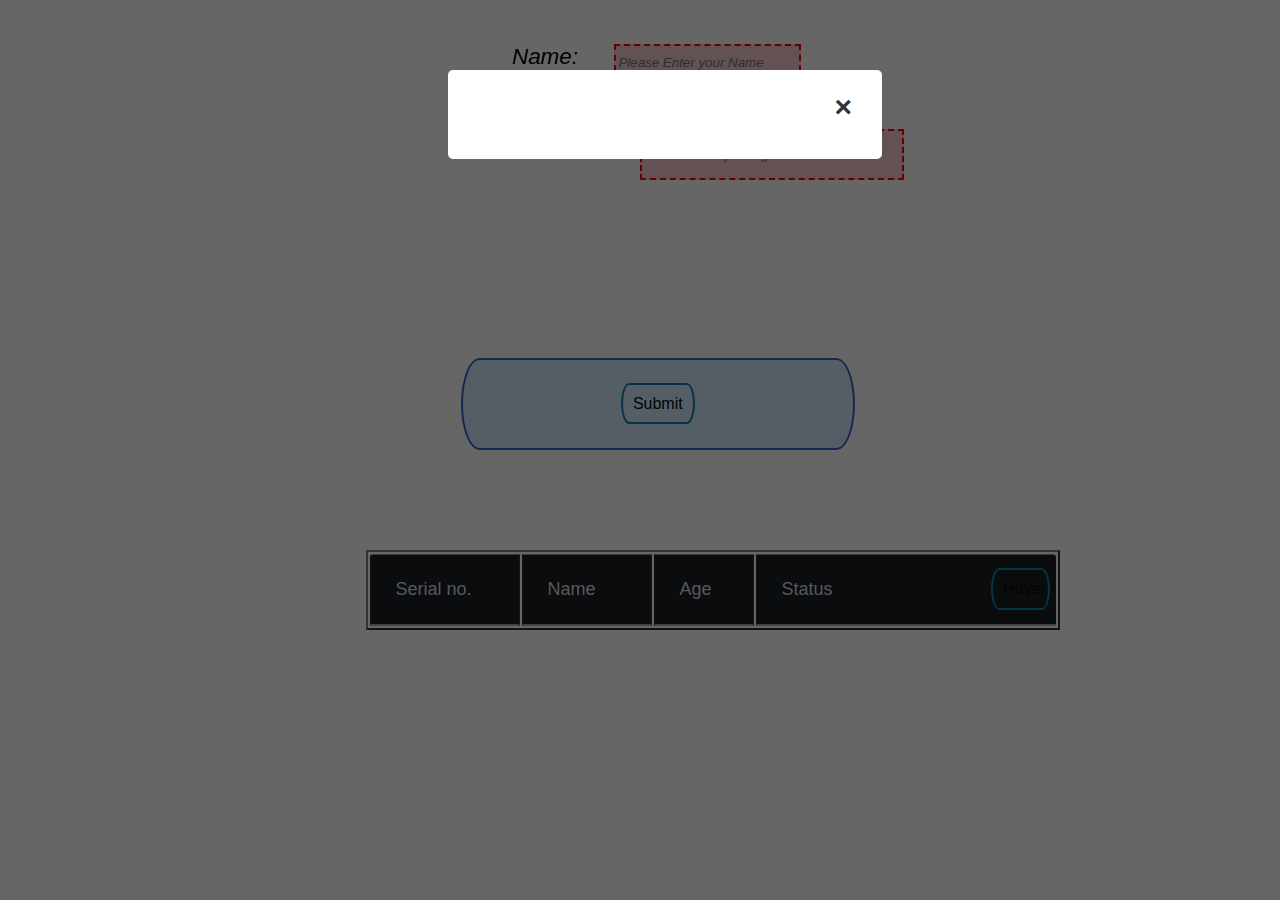
==== index.html @ bbed1b18 "Initial Commit" ====
<!DOCTYPE html>
<html>

<head>
    <meta name="viewport" content="width=device-width, initial-scale=1">
    <title>Welcome to Assignment </title>
    <link rel="stylesheet" href="style.css">
</head>

<body>


    <div id="popup1" class="overlay">
        <div class="popup">
            <h2 id="des"></h2>
            <a class="close" href="#popup1">&times;</a>
            <div class="content">
                <h3 id="h3"></h3>
            </div>
        </div>
    </div>

    </br>
    </br>
    <label for="" class="lb1">Name: </label>
    <input type="text" class="field1" id="name" placeholder="Please Enter your Name" required> </br>
    </br>
    </br>
    </br>

    <label for="" class="lb2">Age: </label>
    <input type="number" class="f2" id="age" placeholder="Please Enter your age" required>
    </br>
    </br>
    </br>
    </br>
    <div class="box">
        <a class="button" href="#" onclick="addRow()">Submit</a>
    </div>
    </br>
    </br>
    </br>
    <div class="table-spec">
        <table class="tableshow" border="2">
            <col width="150">
            <col width="130">
            <col width="100">
            <col width="300">

            <tr>
                <th height="20">Serial no.</th>
                <th height="20">Name</th>
                <th height="20">Age</th>
                <th height="20">Status</th>

            </tr>

    </div>

    <!-- <a class = "button" style="vertical-align:middle" href="C:\Users\Anuj.Sehgal\Desktop\Front End Assignment\pg2.html"><button>Go To Login</button></a> -->
    <div>
        <a class="button" onclick="datashow() " id="btn" style="vertical-align:middle" href="C:\Users\Anuj.Sehgal\Desktop\Front End Assignment\pg2.html">
            <span>Hover </span>
        </a>
    </div>

</body>

<script src="script2.js"></script>

</html>
---- style.css ----
input:invalid {
    border: 2px dashed red;
    background-color: #f7cad3
  }
  
  input:valid {
    border: 2px solid black;
    background-color: #b3d5f5

  } 

 #age{
 position: absolute;
width: 20%;
height: 5%;
left: 50%; 
right: 20%; 
bottom: 80%;

  }

  table
*,
*:after,
*:before {
  -webkit-box-sizing: border-box;
  -moz-box-sizing: border-box;
  box-sizing: border-box;
}
body {
  font-family: Arial, sans-serif;
  background: url(https://www.walldevil.com/wallpapers/a39/blue-wallpaper.jpg   )
    no-repeat;
  background-size: cover;
  height: 100vh;
}

.lb1{
  position: absolute;
  font-size: 140%;
  font-style: oblique;
  left: 40%;
}

.lb2{
  position: absolute;
  font-size: 140%;
  font-style: oblique;
  left: 40%;
}

.field1{
  position: absolute;
  font-style: oblique;
  left: 48%;
  height: 3.5%;
}
.f2{
  position: absolute;
  font-style: oblique;
  left: 40%;
  height: 3.5%;
}
h1 {
  text-align: center;
  font-family: Tahoma, Arial, sans-serif;
  color: #5674c9;
  margin: 100px 0;
}

.box {
  width: 25%;
  bottom: 50%;
  margin: 0 auto;
  background: rgba(87, 180, 235, 0.26);
  padding: 35px;
  border: 2px solid rgb(58, 97, 202);
  border-radius: 20px/50px;
  background-clip: padding-box;
  text-align: center;
  position: absolute;
  bottom: 50%;
  left: 36%;
}

.button {
  font-size: 1em;
  padding: 10px;
  color: rgb(1, 10, 6);
  border: 2px solid #0f7fb3;
  border-radius: 20px/50px;
  text-decoration: none;
  cursor: pointer;
  transition: all 0.3s ease-out;
}
.button:hover {
  background: #1ddad0;
}

.popup h2 {
  margin-top: 0;
  color: #333;
  font-family: Tahoma, Arial, sans-serif;
}
.popup .close {
  position: absolute;
  top: 20px;
  right: 30px;
  transition: all 0.2s;
  font-size: 30px;
  font-weight: bold;
  text-decoration: none;
  color: #333;
}
.popup .close:hover {
  color: #1a1dd6;
}
.popup .content {
  max-height: 30%;
  overflow: auto;
}

/*Let's make it appear when the page loads*/
.overlay:target:before {
  display: none;
}
.overlay:before {
  content: "";
  top: 0;
  left: 0;
  right: 0;
  bottom: 0;
  display: block;
  background: rgba(0, 0, 0, 0.6);
  position: fixed;
  z-index: 9;
}
.overlay .popup {
  background: #fff;
  border-radius: 5px;
  width: 30%;
  position: fixed;
  top: 0;
  left: 35%;
  padding: 25px;
  margin: 70px auto;
  z-index: 10;
  -webkit-transition: all 0.6s ease-in-out;
  -moz-transition: all 0.6s ease-in-out;
  transition: all 0.6s ease-in-out;
}
.overlay:target .popup {
  top: -100%;
  left: -100%;
}

@media screen and (max-width: 768px) {
  .box {
    width: 70%;
  }
  .overlay .popup {
    width: 70%;
    left: 15%;
  }
}

@import url(https://fonts.googleapis.com/css?family=Roboto:400,500,700,300,100);

.table-spec{
  position: absolute;
    margin-left: 28%;
    bottom: 30%;
   

}

div.table-title {
   display: block;
  margin: auto;
  max-width: 300px;
  padding:5px;
  width: 100%;
}

.table-title h3 {
   color: #fafafa;
   font-size: 18px;
   font-weight: 200;
   font-style:normal;
   font-family: "Roboto", helvetica, arial, sans-serif;
   text-shadow: -1px -1px 1px rgba(0, 0, 0, 0.1);
   text-transform:uppercase;
}

/*** Table Styles **/

.table-fill {
  background: white;
  border-radius:3px;
  border-collapse: collapse;
  height: 100px;
  margin: auto;
  max-width: 300px;
  padding:5px;
  width: 100%;
  box-shadow: 0 5px 10px rgba(0, 0, 0, 0.1);
  animation: float 5s infinite;
}
 
th {
  color:#D5DDE5;;
  background:#1b1e24;
  border-bottom:2px solid #9ea7af;
  border-right: 1px solid #343a45;
  font-size:18px;
  font-weight: 100;
  padding:24px;
  text-align:left;
  text-shadow: 0 1px 1px rgba(0, 0, 0, 0.1);
  vertical-align:middle;
}

th:first-child {
  border-top-left-radius:3px;
}
 
th:last-child {
  border-top-right-radius:3px;
  border-right:none;
}
  
tr {
  border-top: 1px solid #C1C3D1;
  border-bottom-: 1px solid #C1C3D1;
  color:#666B85;
  font-size:12px;
  font-weight:normal;
  text-shadow: 0 1px 1px rgba(256, 256, 256, 0.1);
}
 
tr:hover td {
  background:#4E5066;
  color:#FFFFFF;
  border-top: 1px solid #22262e;
}
 
tr:first-child {
  border-top:none;
}

tr:last-child {
  border-bottom:none;
}
 
tr:nth-child(odd) td {
  background:#EBEBEB;
}
 
tr:nth-child(odd):hover td {
  background:#4E5066;
}

tr:last-child td:first-child {
  border-bottom-left-radius:3px;
}
 
tr:last-child td:last-child {
  border-bottom-right-radius:3px;
}
 
td {
  background:#FFFFFF;
  padding:15px;
  text-align:left;
  vertical-align:middle;
  font-weight:100;
  font-size:14px;
  text-shadow: -1px -1px 1px rgba(0, 0, 0, 0.1);
  border-right: 1px solid #C1C3D1;
}

td:last-child {
  border-right: 0px;
}

th.text-left {
  text-align: left;
}

th.text-center {
  text-align: center;
}

th.text-right {
  text-align: right;
}

td.text-left {
  text-align: left;
}

td.text-center {
  text-align: center;
}

td.text-right {
  text-align: right;
}

#btn {
position: absolute;
width: 5%;
left: 90%; 
right: 20%; 
bottom: 25%;
}

.button span {
  cursor: pointer;
  display: inline-block;
  position: relative;
  transition: 0.5s;
}

.button span:after {
  content: '\00bb';
  position: absolute;
  opacity: 0;
  top: 0;
  right: -20px;
  transition: 0.5s;
}

.button:hover span {
  padding-right: 25px;
}

.button:hover span:after {
  opacity: 1;
  right: 0;
}
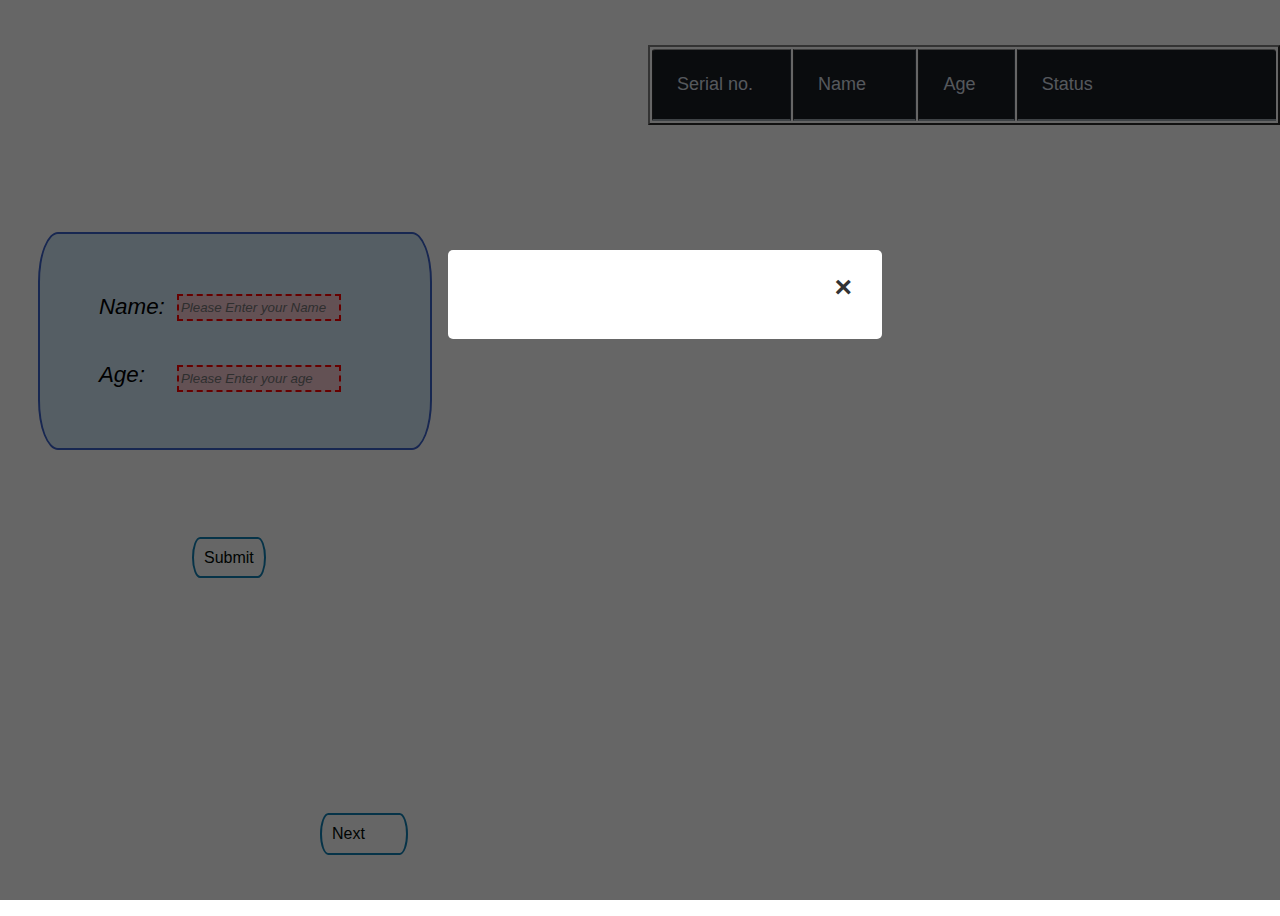
==== commit 34150a06: "UI Bug Fixes" ====
--- a/index.html
+++ b/index.html
@@ -9,6 +9,11 @@
 
 <body>
 
+    <div>
+        <a class="button" onclick="datashow() " id="btn" style="vertical-align:middle" href="C:\Users\Anuj.Sehgal\Desktop\Front End Assignment\pg2.html">
+            <span>Next </span>
+        </a>
+    </div>
 
     <div id="popup1" class="overlay">
         <div class="popup">
@@ -22,21 +27,25 @@
 
     </br>
     </br>
-    <label for="" class="lb1">Name: </label>
-    <input type="text" class="field1" id="name" placeholder="Please Enter your Name" required> </br>
-    </br>
-    </br>
-    </br>
+    <div class="box">
+        <label for="" class="lb1">Name: </label>
+        <input type="text" class="field1" id="name" placeholder="Please Enter your Name" required> </br>
+        </br>
+        </br>
+        </br>
 
-    <label for="" class="lb2">Age: </label>
-    <input type="number" class="f2" id="age" placeholder="Please Enter your age" required>
-    </br>
-    </br>
-    </br>
-    </br>
-    <div class="box">
+        <label for="" class="lb2">Age: </label>
+        <input type="number" class="f2" id="age" placeholder="Please Enter your age" required>
+        </br>
+        </br>
+        </br>
+        </br>
+    </div>
+    <div class="buttonposition">
         <a class="button" href="#" onclick="addRow()">Submit</a>
     </div>
+        
+    
     </br>
     </br>
     </br>
@@ -58,11 +67,7 @@
     </div>
 
     <!-- <a class = "button" style="vertical-align:middle" href="C:\Users\Anuj.Sehgal\Desktop\Front End Assignment\pg2.html"><button>Go To Login</button></a> -->
-    <div>
-        <a class="button" onclick="datashow() " id="btn" style="vertical-align:middle" href="C:\Users\Anuj.Sehgal\Desktop\Front End Assignment\pg2.html">
-            <span>Hover </span>
-        </a>
-    </div>
+    
 
 </body>
 
--- a/style.css
+++ b/style.css
@@ -1,341 +1,366 @@
 input:invalid {
     border: 2px dashed red;
     background-color: #f7cad3
-  }
-  
-  input:valid {
+}
+
+input:valid {
     border: 2px solid black;
     background-color: #b3d5f5
-
-  } 
-
- #age{
- position: absolute;
-width: 20%;
-height: 5%;
-left: 50%; 
-right: 20%; 
-bottom: 80%;
-
-  }
-
-  table
-*,
+}
+
+#age {
+    position: absolute;
+    width: 20%;
+    height: 5%;
+    left: 50%;
+    right: 20%;
+    bottom: 80%;
+}
+
+table *,
 *:after,
 *:before {
-  -webkit-box-sizing: border-box;
-  -moz-box-sizing: border-box;
-  box-sizing: border-box;
-}
+    -webkit-box-sizing: border-box;
+    -moz-box-sizing: border-box;
+    box-sizing: border-box;
+}
+
 body {
-  font-family: Arial, sans-serif;
-  background: url(https://www.walldevil.com/wallpapers/a39/blue-wallpaper.jpg   )
-    no-repeat;
-  background-size: cover;
-  height: 100vh;
-}
-
-.lb1{
-  position: absolute;
-  font-size: 140%;
-  font-style: oblique;
-  left: 40%;
-}
-
-.lb2{
-  position: absolute;
-  font-size: 140%;
-  font-style: oblique;
-  left: 40%;
-}
-
-.field1{
-  position: absolute;
-  font-style: oblique;
-  left: 48%;
-  height: 3.5%;
-}
-.f2{
-  position: absolute;
-  font-style: oblique;
-  left: 40%;
-  height: 3.5%;
-}
+    font-family: Arial, sans-serif;
+    background: url(https://www.walldevil.com/wallpapers/a39/blue-wallpaper.jpg   ) no-repeat;
+    background-size: cover;
+    height: 100vh;
+}
+
+.lb1 {
+    position: absolute;
+    font-size: 140%;
+    font-style: oblique;
+    bottom: 60%;
+    left: 15%;
+}
+
+.lb2 {
+    position: absolute;
+    font-size: 140%;
+    font-style: oblique;
+    bottom: 28%;
+    left: 15%;
+}
+
+.field1 {
+    position: absolute;
+    font-style: oblique;
+    top: 28%;
+    left: 35%;
+    height: 10%;
+    width: 40%;
+}
+
+#age {
+    position: absolute;
+    font-style: oblique;
+    top: 61%;
+    left: 35%;
+    height: 10%;
+    width: 40%;
+    
+}
+
 h1 {
-  text-align: center;
-  font-family: Tahoma, Arial, sans-serif;
-  color: #5674c9;
-  margin: 100px 0;
+    text-align: center;
+    font-family: Tahoma, Arial, sans-serif;
+    color: #5674c9;
+    margin: 100px 0;
 }
 
 .box {
-  width: 25%;
-  bottom: 50%;
-  margin: 0 auto;
-  background: rgba(87, 180, 235, 0.26);
-  padding: 35px;
-  border: 2px solid rgb(58, 97, 202);
-  border-radius: 20px/50px;
+    width: 25%;
+    bottom: 50%;
+    margin: 0 auto;
+    background: rgba(87, 180, 235, 0.26);
+    padding: 35px;
+    border: 2px solid rgb(58, 97, 202);
+    border-radius: 20px/50px;
+    background-clip: padding-box;
+    text-align: center;
+    position: absolute;
+    bottom: 50%;
+    left: 3%;
+}
+
+.buttonposition{
   background-clip: padding-box;
   text-align: center;
   position: absolute;
-  bottom: 50%;
-  left: 36%;
+    bottom: 37%;
+    left: 15%;
 }
 
 .button {
-  font-size: 1em;
-  padding: 10px;
-  color: rgb(1, 10, 6);
-  border: 2px solid #0f7fb3;
-  border-radius: 20px/50px;
-  text-decoration: none;
-  cursor: pointer;
-  transition: all 0.3s ease-out;
-}
+    font-size: 1em;
+    padding: 10px;
+    color: rgb(1, 10, 6);
+    border: 2px solid #0f7fb3;
+    border-radius: 20px/50px;
+    text-decoration: none;
+    cursor: pointer;
+    transition: all 0.3s ease-out;
+}
+
 .button:hover {
-  background: #1ddad0;
+    background: #1ddad0;
 }
 
 .popup h2 {
-  margin-top: 0;
-  color: #333;
-  font-family: Tahoma, Arial, sans-serif;
-}
+    margin-top: 0;
+    color: #333;
+    font-family: Tahoma, Arial, sans-serif;
+}
+
 .popup .close {
+    position: absolute;
+    top: 20px;
+    right: 30px;
+    transition: all 0.2s;
+    font-size: 30px;
+    font-weight: bold;
+    text-decoration: none;
+    color: #333;
+}
+
+.popup .close:hover {
+    color: #1a1dd6;
+}
+
+.popup .content {
+    max-height: 30%;
+    overflow: auto;
+}
+
+/*Let's make it appear when the page loads*/
+
+.overlay:target:before {
+    display: none;
+}
+
+.overlay:before {
+    content: "";
+    top: 0;
+    left: 0;
+    right: 0;
+    bottom: 0;
+    display: block;
+    background: rgba(0, 0, 0, 0.6);
+    position: fixed;
+    z-index: 9;
+}
+
+.overlay .popup {
+    background: #fff;
+    border-radius: 5px;
+    width: 30%;
+    position: fixed;
+    top: 20%;
+    left: 35%;
+    padding: 25px;
+    margin: 70px auto;
+    z-index: 10;
+    -webkit-transition: all 0.6s ease-in-out;
+    -moz-transition: all 0.6s ease-in-out;
+    transition: all 0.6s ease-in-out;
+}
+
+.overlay:target .popup {
+    top: -100%;
+    left: -100%;
+}
+
+@media screen and (max-width: 768px) {
+    .box {
+        width: 70%;
+    }
+    .overlay .popup {
+        width: 70%;
+        left: 15%;
+    }
+}
+
+@import url(https://fonts.googleapis.com/css?family=Roboto:400,500,700,300,100);
+.table-spec {
+    position: absolute;
+    margin-left: 50%;
+    top: 5%;
+}
+.table-spec2{
   position: absolute;
-  top: 20px;
-  right: 30px;
-  transition: all 0.2s;
-  font-size: 30px;
-  font-weight: bold;
-  text-decoration: none;
-  color: #333;
-}
-.popup .close:hover {
-  color: #1a1dd6;
-}
-.popup .content {
-  max-height: 30%;
-  overflow: auto;
-}
-
-/*Let's make it appear when the page loads*/
-.overlay:target:before {
-  display: none;
-}
-.overlay:before {
-  content: "";
-  top: 0;
-  left: 0;
-  right: 0;
-  bottom: 0;
-  display: block;
-  background: rgba(0, 0, 0, 0.6);
-  position: fixed;
-  z-index: 9;
-}
-.overlay .popup {
-  background: #fff;
-  border-radius: 5px;
-  width: 30%;
-  position: fixed;
-  top: 0;
-  left: 35%;
-  padding: 25px;
-  margin: 70px auto;
-  z-index: 10;
-  -webkit-transition: all 0.6s ease-in-out;
-  -moz-transition: all 0.6s ease-in-out;
-  transition: all 0.6s ease-in-out;
-}
-.overlay:target .popup {
-  top: -100%;
-  left: -100%;
-}
-
-@media screen and (max-width: 768px) {
-  .box {
-    width: 70%;
-  }
-  .overlay .popup {
-    width: 70%;
-    left: 15%;
-  }
-}
-
-@import url(https://fonts.googleapis.com/css?family=Roboto:400,500,700,300,100);
-
-.table-spec{
-  position: absolute;
-    margin-left: 28%;
-    bottom: 30%;
-   
-
+    margin-left: 50%;
+    top: 5%;
 }
 
 div.table-title {
-   display: block;
-  margin: auto;
-  max-width: 300px;
-  padding:5px;
-  width: 100%;
+    display: block;
+    margin: auto;
+    max-width: 300px;
+    padding: 5px;
+    width: 100%;
 }
 
 .table-title h3 {
-   color: #fafafa;
-   font-size: 18px;
-   font-weight: 200;
-   font-style:normal;
-   font-family: "Roboto", helvetica, arial, sans-serif;
-   text-shadow: -1px -1px 1px rgba(0, 0, 0, 0.1);
-   text-transform:uppercase;
+    color: #fafafa;
+    font-size: 18px;
+    font-weight: 200;
+    font-style: normal;
+    font-family: "Roboto", helvetica, arial, sans-serif;
+    text-shadow: -1px -1px 1px rgba(0, 0, 0, 0.1);
+    text-transform: uppercase;
 }
 
 /*** Table Styles **/
 
 .table-fill {
-  background: white;
-  border-radius:3px;
-  border-collapse: collapse;
-  height: 100px;
-  margin: auto;
-  max-width: 300px;
-  padding:5px;
-  width: 100%;
-  box-shadow: 0 5px 10px rgba(0, 0, 0, 0.1);
-  animation: float 5s infinite;
-}
- 
+    background: white;
+    border-radius: 3px;
+    border-collapse: collapse;
+    height: 100px;
+    margin: auto;
+    max-width: 300px;
+    padding: 5px;
+    width: 100%;
+    box-shadow: 0 5px 10px rgba(0, 0, 0, 0.1);
+    animation: float 5s infinite;
+}
+
 th {
-  color:#D5DDE5;;
-  background:#1b1e24;
-  border-bottom:2px solid #9ea7af;
-  border-right: 1px solid #343a45;
-  font-size:18px;
-  font-weight: 100;
-  padding:24px;
-  text-align:left;
-  text-shadow: 0 1px 1px rgba(0, 0, 0, 0.1);
-  vertical-align:middle;
+    color: #D5DDE5;
+    ;
+    background: #1b1e24;
+    border-bottom: 2px solid #9ea7af;
+    border-right: 1px solid #343a45;
+    font-size: 18px;
+    font-weight: 100;
+    padding: 24px;
+    text-align: left;
+    text-shadow: 0 1px 1px rgba(0, 0, 0, 0.1);
+    vertical-align: middle;
 }
 
 th:first-child {
-  border-top-left-radius:3px;
-}
- 
+    border-top-left-radius: 3px;
+}
+
 th:last-child {
-  border-top-right-radius:3px;
-  border-right:none;
-}
-  
+    border-top-right-radius: 3px;
+    border-right: none;
+}
+
 tr {
-  border-top: 1px solid #C1C3D1;
-  border-bottom-: 1px solid #C1C3D1;
-  color:#666B85;
-  font-size:12px;
-  font-weight:normal;
-  text-shadow: 0 1px 1px rgba(256, 256, 256, 0.1);
-}
- 
+    border-top: 1px solid #C1C3D1;
+    border-bottom-: 1px solid #C1C3D1;
+    color: #666B85;
+    font-size: 12px;
+    font-weight: normal;
+    text-shadow: 0 1px 1px rgba(256, 256, 256, 0.1);
+}
+
 tr:hover td {
-  background:#4E5066;
-  color:#FFFFFF;
-  border-top: 1px solid #22262e;
-}
- 
+    background: #4E5066;
+    color: #FFFFFF;
+    border-top: 1px solid #22262e;
+}
+
 tr:first-child {
-  border-top:none;
+    border-top: none;
 }
 
 tr:last-child {
-  border-bottom:none;
-}
- 
+    border-bottom: none;
+}
+
 tr:nth-child(odd) td {
-  background:#EBEBEB;
-}
- 
+    background: #EBEBEB;
+}
+
 tr:nth-child(odd):hover td {
-  background:#4E5066;
+    background: #4E5066;
 }
 
 tr:last-child td:first-child {
-  border-bottom-left-radius:3px;
-}
- 
+    border-bottom-left-radius: 3px;
+}
+
 tr:last-child td:last-child {
-  border-bottom-right-radius:3px;
-}
- 
+    border-bottom-right-radius: 3px;
+}
+
 td {
-  background:#FFFFFF;
-  padding:15px;
-  text-align:left;
-  vertical-align:middle;
-  font-weight:100;
-  font-size:14px;
-  text-shadow: -1px -1px 1px rgba(0, 0, 0, 0.1);
-  border-right: 1px solid #C1C3D1;
+    background: #FFFFFF;
+    padding: 15px;
+    text-align: left;
+    vertical-align: middle;
+    font-weight: 100;
+    font-size: 14px;
+    text-shadow: -1px -1px 1px rgba(0, 0, 0, 0.1);
+    border-right: 1px solid #C1C3D1;
 }
 
 td:last-child {
-  border-right: 0px;
+    border-right: 0px;
 }
 
 th.text-left {
-  text-align: left;
+    text-align: left;
 }
 
 th.text-center {
-  text-align: center;
+    text-align: center;
 }
 
 th.text-right {
-  text-align: right;
+    text-align: right;
 }
 
 td.text-left {
-  text-align: left;
+    text-align: left;
 }
 
 td.text-center {
-  text-align: center;
+    text-align: center;
 }
 
 td.text-right {
-  text-align: right;
+    text-align: right;
 }
 
 #btn {
-position: absolute;
-width: 5%;
-left: 90%; 
-right: 20%; 
-bottom: 25%;
+    position: absolute;
+    width: 5%;
+    left: 90%;
+    left: 25%;
+    bottom: 5%;
 }
 
 .button span {
-  cursor: pointer;
-  display: inline-block;
-  position: relative;
-  transition: 0.5s;
+    cursor: pointer;
+    display: inline-block;
+    position: relative;
+    transition: 0.5s;
 }
 
 .button span:after {
-  content: '\00bb';
-  position: absolute;
-  opacity: 0;
-  top: 0;
-  right: -20px;
-  transition: 0.5s;
+    content: '\00bb';
+    position: absolute;
+    opacity: 0;
+    top: 0;
+    right: -20px;
+    transition: 0.5s;
 }
 
 .button:hover span {
-  padding-right: 25px;
+    padding-right: 25px;
 }
 
 .button:hover span:after {
-  opacity: 1;
-  right: 0;
+    opacity: 1;
+    right: 0;
 }